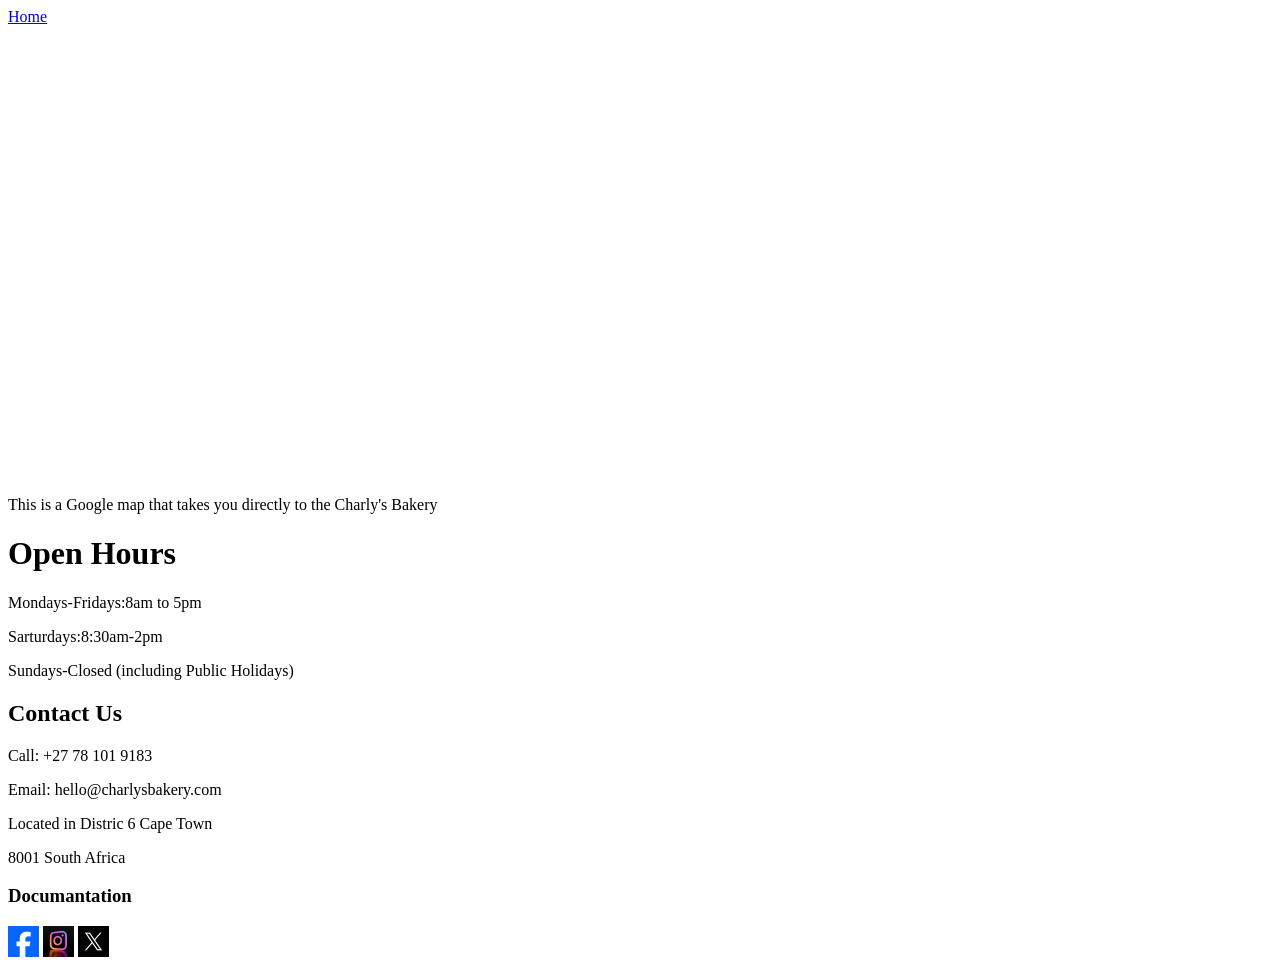
==== RootFolder/html/contact.html @ 31908299 "Add files via upload" ====
<!DOCTYPE html>

    <head>
        <meta charset="utf-8">
        <meta http-equiv="X-UA-Compatible" content="IE=edge">
        <title>Contact</title>
       
        <meta name="viewport" content="width=device-width, initial-scale=1">
       
    </head>
    
    <body>
     <nav>
         <a href ="index.html">Home</a>
    

    </nav>
<iframe src="https://www.google.com/maps/embed?pb=!1m18!1m12!1m3!1d3310.50414757461!2d18.42458586270279!3d-33.928159277750666!2m3!1f0!2f0!3f0!3m2!1i1024!2i768!4f13.1!3m3!1m2!1s0x1dcc677cfe711e1f%3A0x67a5c60940b53014!2sCharly&#39;s%20Bakery!5e0!3m2!1sen!2sza!4v1776252697149!5m2!1sen!2sza" width="600" height="450" style="border:0;" allowfullscreen="" loading="lazy" referrerpolicy="no-referrer-when-downgrade"></iframe>
<p>This is a Google map that takes you directly to the Charly's Bakery</p>

<h1>Open Hours</h1>
<p>Mondays-Fridays:8am to 5pm</p>
<p>Sarturdays:8:30am-2pm</p>
<p>Sundays-Closed (including Public Holidays)</p>

<h2>Contact Us</h2>
<p>Call: +27 78 101 9183</p>
<p>Email: hello@charlysbakery.com</p>
<a href="https://accounts.google.com/v3/signin/accountchooser?continue=https%3A%2F%2Fmail.google.com%2Fmail%2F&dsh=S-2130139601%3A1776254322424974&emr=1&ltmpl=default&ltmplcache=2&osid=1&passive=true&rm=false&scc=1&service=mail&ss=1&flowName=GlifWebSignIn&flowEntry=ServiceLogin&ifkv=AT1y2_XRMmkmpKlKdSggdaG1wgpRWPwAt34v8VBENviH6Y2NcoUqhcfDbZYsTFpN52PhLPXf3iwjMw"></a>
<p>Located in Distric 6 Cape Town</p>
<p>8001 South Africa</p>

<h3>Documantation</h3>

<a href="https://www.facebook.com/charlysbakery/" ><img src="../Media/Facebook image2.png"></a>
<a href="https://www.instagram.com/explore/locations/659886/charlys-bakery/"><img src="../Media/Instargram (2).png"></a>
<a href="https://x.com/charlysbakery"><img src="../Media/Logo (2).jpg"></a>


</body>
</html>
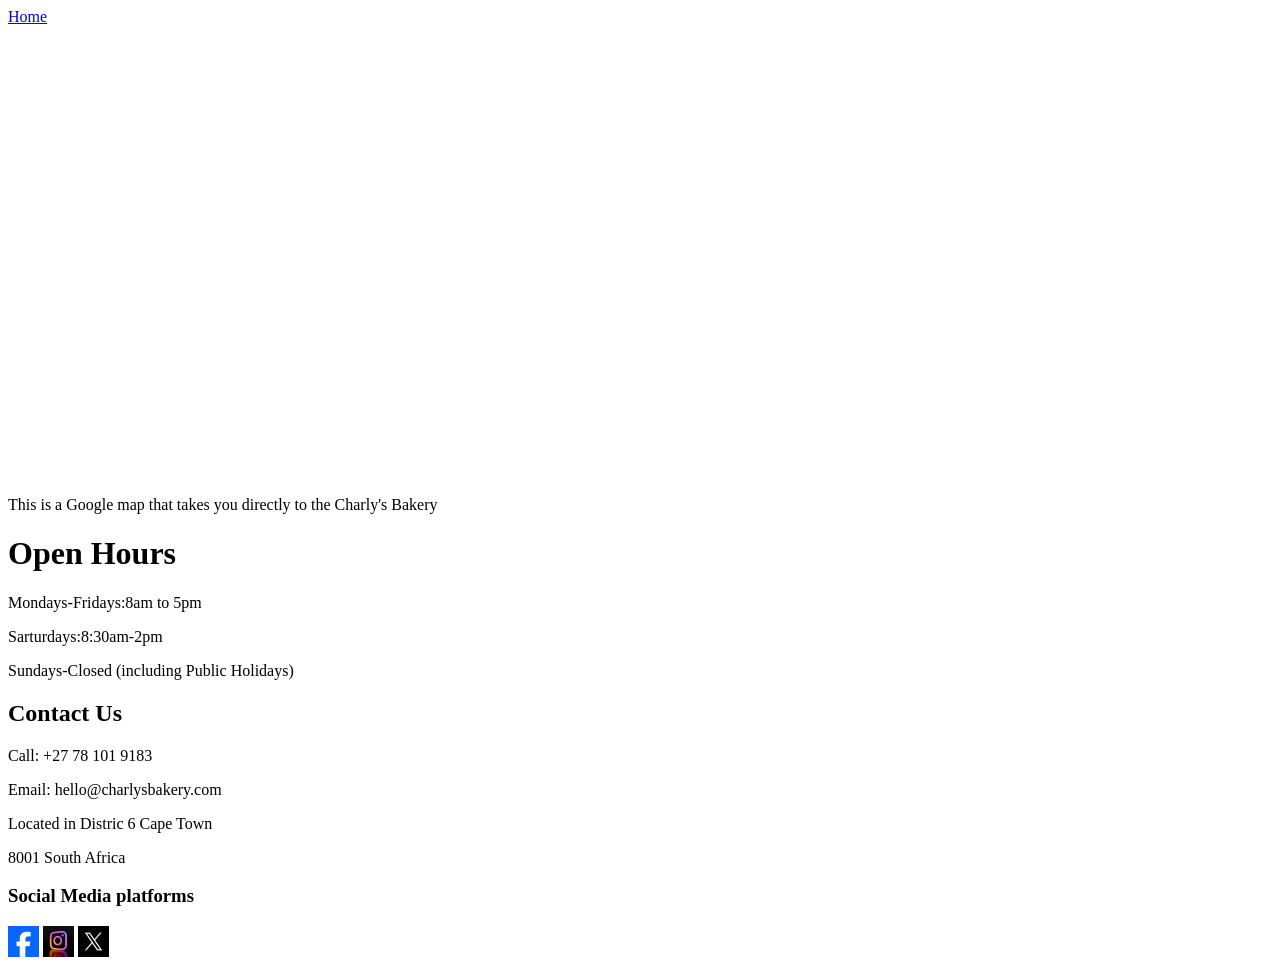
==== commit d12fceee: "Update contact.html" ====
--- a/RootFolder/html/contact.html
+++ b/RootFolder/html/contact.html
@@ -30,7 +30,7 @@
 <p>Located in Distric 6 Cape Town</p>
 <p>8001 South Africa</p>
 
-<h3>Documantation</h3>
+<h3>Social Media platforms</h3>
 
 <a href="https://www.facebook.com/charlysbakery/" ><img src="../Media/Facebook image2.png"></a>
 <a href="https://www.instagram.com/explore/locations/659886/charlys-bakery/"><img src="../Media/Instargram (2).png"></a>
@@ -38,4 +38,4 @@
 
 
 </body>
-</html>+</html>
